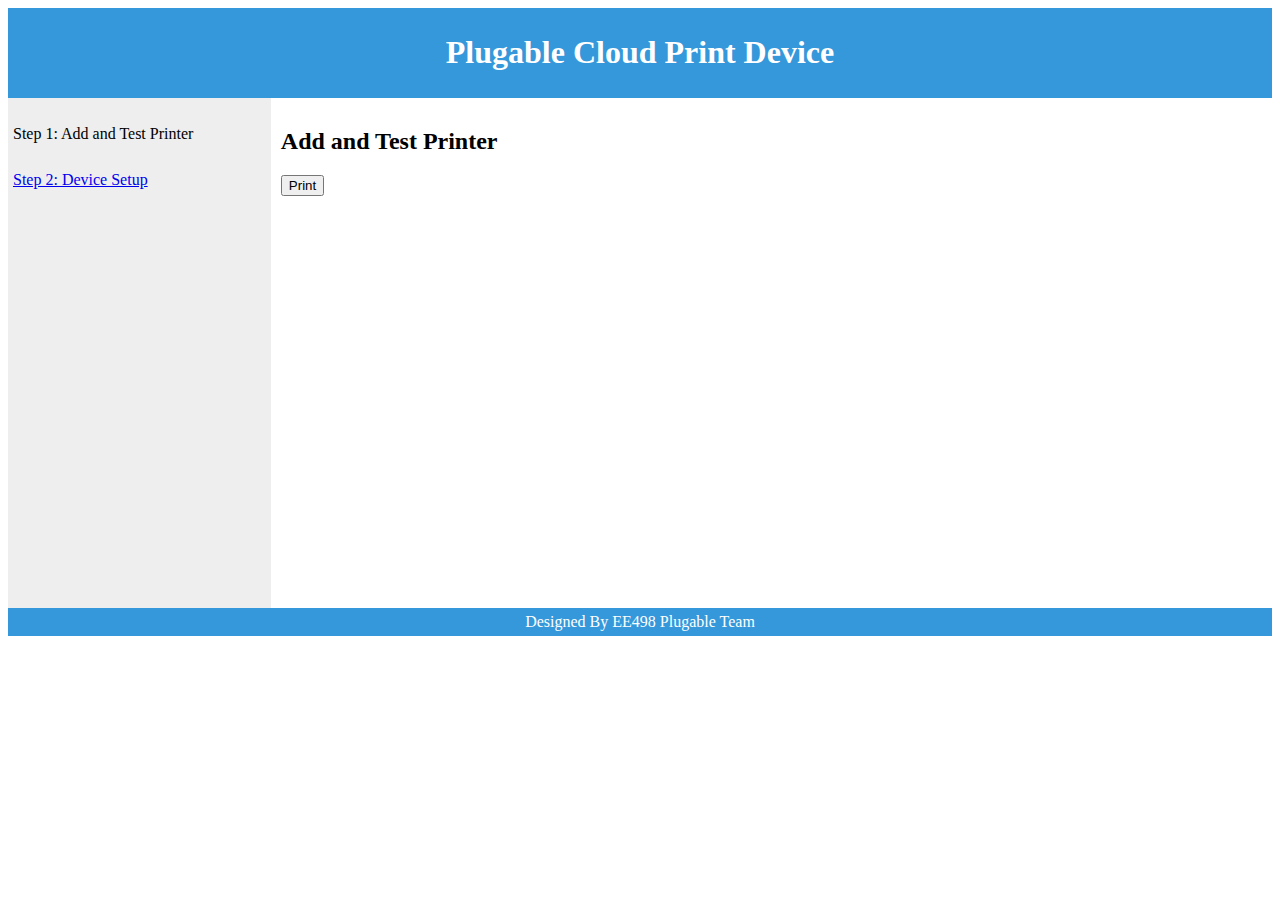
==== pi3/web_Server/testPrinter.html @ f880a46e "add pi3" ====
<html>
<head>
	<title>Plugable Cloud Print</title>
	<link rel="stylesheet" type="text/css" href="style.css" />
</head>
<body>
	<div id="header">
		<h1>Plugable Cloud Print Device</h1>
	</div>
	
	<div id="nav">
		<p>Step 1: Add and Test Printer</p>
		<p><a href="formPage.html">Step 2: Device Setup</a></p>
	</div>
	<div id="section">
		<h2>Add and Test Printer</h2>
		<form action="testPrinter.php" method = "post">
			<p>
				<input type="submit" value="Print">
			</p>
		</form>
	</div>

	<div id="footer">
		Designed By EE498 Plugable Team
	</div>

</body>
</html>
---- pi3/web_Server/style.css ----
body{
    font-family: "Palatino Linotype", "Book Antiqua", Palatino, serif;
}
#header {
    background-color:#3498DB;
    color:white;
    text-align:center;
    padding:5px;
}

#nav {
    line-height:30px;
    background-color:#eeeeee;
    height:500px;
    width:20%;
    float:left;
    padding:5px; 
}
#section {
    width:70%;
    float:left;
    padding:10px; 
}

li{
    margin-left: 20px;
}

#footer {
    background-color:#3498DB;
    color:white;
    clear:both;
    text-align:center;
    padding:5px; 
}

#form{
    font-size: 10pt;
}
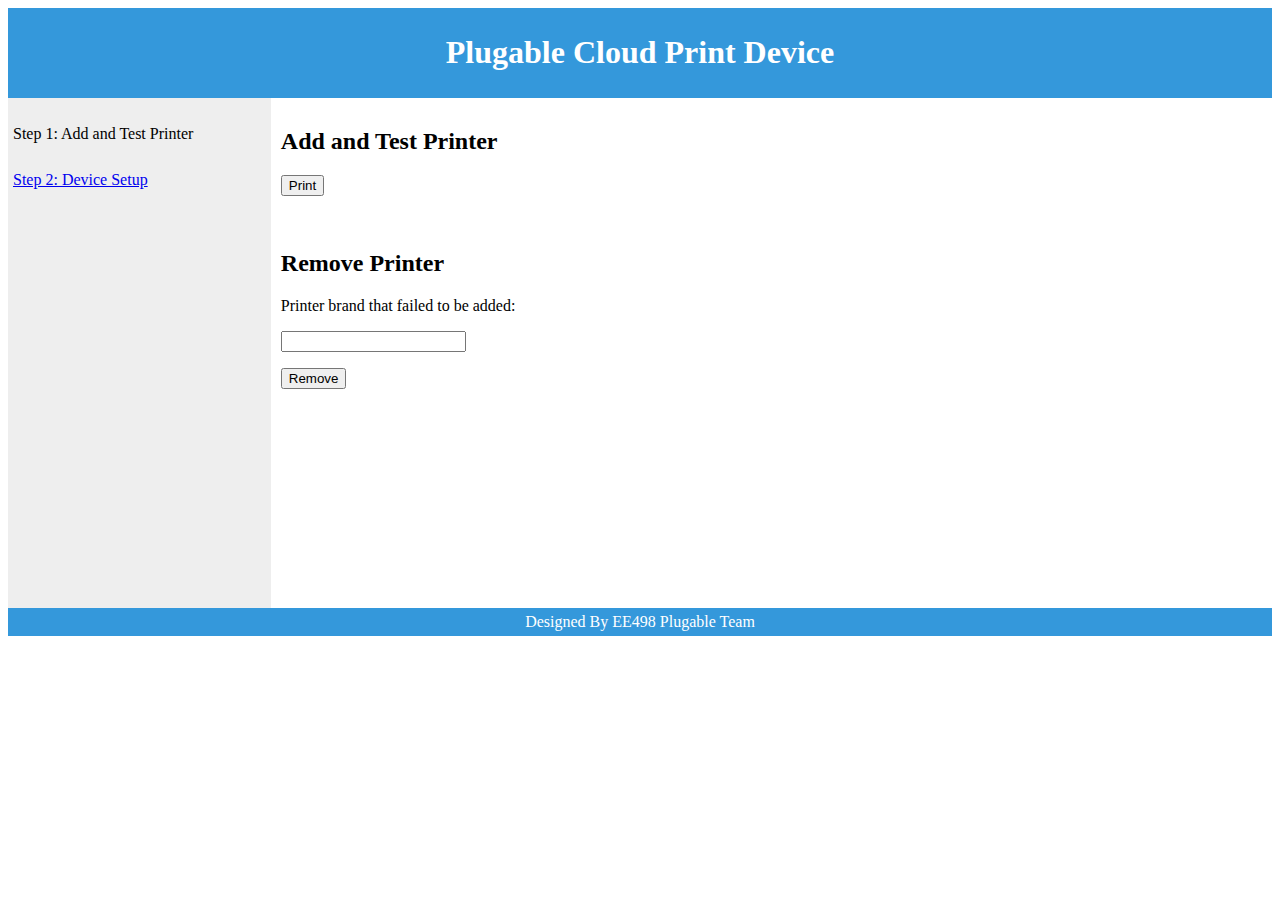
==== commit 86288d84: "Multiple printer functionality" ====
--- a/pi3/web_Server/testPrinter.html
+++ b/pi3/web_Server/testPrinter.html
@@ -1,3 +1,8 @@
+<!--
+	This page tests the local connection with the printer
+	Post to testPrinter.php
+-->
+<!DOCTYPE HTML>
 <html>
 <head>
 	<title>Plugable Cloud Print</title>
@@ -19,6 +24,13 @@
 				<input type="submit" value="Print">
 			</p>
 		</form>
+        <br>
+        <h2>Remove Printer</h2>
+        <p>Printer brand that failed to be added:</p>
+        <form action="removePrinter.php" method = "post">
+            <input id ="brand" type="text" name="brand">
+            <p><input type="submit" value="Remove"></p>
+        </form>
 	</div>
 
 	<div id="footer">
